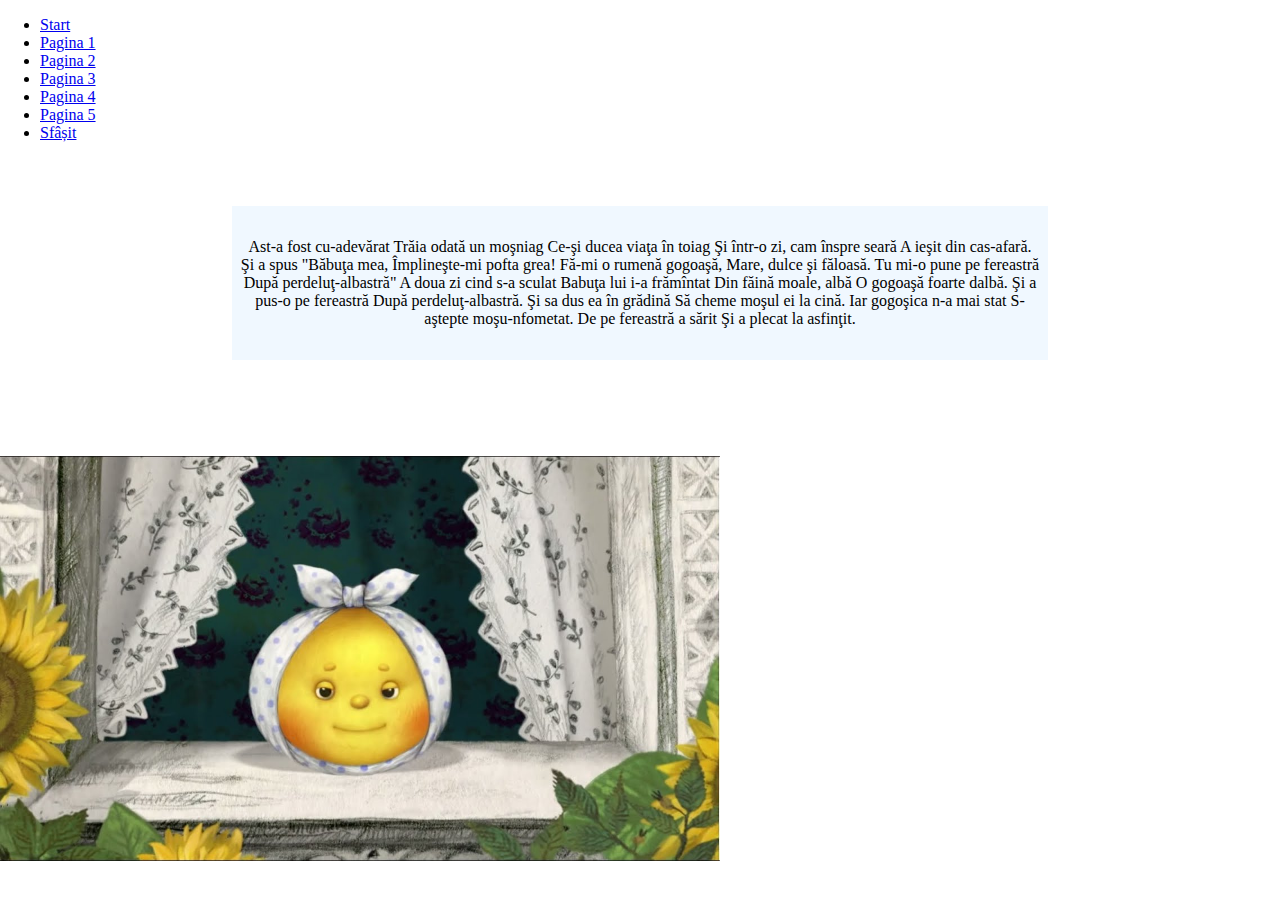
==== paragraf_1.html @ 82687833 "first commit" ====
<!DOCTYPE html>
<html lang="en">
<head>
    <meta charset="UTF-8">
    <title>Paragraf 1</title>
    <link rel="stylesheet" href="style.css">
    <link rel="apple-touch-icon" sizes="57x57" href="fav/apple-icon-57x57.png">
    <link rel="apple-touch-icon" sizes="60x60" href="fav/apple-icon-60x60.png">
    <link rel="apple-touch-icon" sizes="72x72" href="fav/apple-icon-72x72.png">
    <link rel="apple-touch-icon" sizes="76x76" href="fav/apple-icon-76x76.png">
    <link rel="apple-touch-icon" sizes="114x114" href="fav/apple-icon-114x114.png">
    <link rel="apple-touch-icon" sizes="120x120" href="fav/apple-icon-120x120.png">
    <link rel="apple-touch-icon" sizes="144x144" href="fav/apple-icon-144x144.png">
    <link rel="apple-touch-icon" sizes="152x152" href="fav/apple-icon-152x152.png">
    <link rel="apple-touch-icon" sizes="180x180" href="fav/apple-icon-180x180.png">
    <link rel="icon" type="image/png" sizes="192x192"  href="fav/android-icon-192x192.png">
    <link rel="icon" type="image/png" sizes="32x32" href="fav/favicon-32x32.png">
    <link rel="icon" type="image/png" sizes="96x96" href="fav/favicon-96x96.png">
    <link rel="icon" type="image/png" sizes="16x16" href="fav/favicon-16x16.png">
    <link rel="manifest" href="/manifest.json">
    <link href="https://cdn.jsdelivr.net/npm/bootstrap@5.0.2/dist/css/bootstrap.min.css" rel="stylesheet" integrity="sha384-EVSTQN3/azprG1Anm3QDgpJLIm9Nao0Yz1ztcQTwFspd3yD65VohhpuuCOmLASjC" crossorigin="anonymous">
    <script src="https://cdn.jsdelivr.net/npm/bootstrap@5.0.2/dist/js/bootstrap.bundle.min.js" integrity="sha384-MrcW6ZMFYlzcLA8Nl+NtUVF0sA7MsXsP1UyJoMp4YLEuNSfAP+JcXn/tWtIaxVXM" crossorigin="anonymous"></script>
    <meta name="msapplication-TileColor" content="#ffffff">
    <meta name="msapplication-TileImage" content="/ms-icon-144x144.png">
    <meta name="theme-color" content="#ffffff">
</head>
<body>
<div class="navbar navbar-expand-lg navbar-light bg-light">
    <ul class="navbar-nav me-auto mb-2 mb-lg-0">
        <li class="nav-item"><a class="nav-link active" href="index.html">Start</a></li>
        <li class="nav-item"><a class="nav-link active" href="paragraf_1.html">Pagina 1</a></li>
        <li class="nav-item"><a class="nav-link active" href="paragraf_2.html">Pagina 2</a></li>
        <li class="nav-item"><a class="nav-link active" href="paragraf_3.html">Pagina 3</a></li>
        <li class="nav-item"><a class="nav-link active" href="paragraf_4.html">Pagina 4</a></li>
        <li class="nav-item"><a class="nav-link active" href="paragraf_5.html">Pagina 5</a></li>
        <li class="nav-item"><a class="nav-link active" href="sfarsit.html">Sfâșit</a></li>
    </ul>
</div>
<div class="pagina1">
    <p>
        Ast-a fost cu-adevărat
        Trăia odată un moşniag
        Ce-şi ducea viaţa în toiag
        Şi într-o zi, cam înspre seară
        A ieşit din cas-afară.
        Şi a spus "Băbuţa mea,
        Împlineşte-mi pofta grea!
        Fă-mi o rumenă gogoaşă,
        Mare, dulce şi făloasă.
        Tu mi-o pune pe fereastră
        După perdeluţ-albastră"
        A doua zi cind s-a sculat
        Babuţa lui i-a frămîntat
        Din făină moale, albă
        O gogoaşă foarte dalbă.
        Şi a pus-o pe fereastră
        După perdeluţ-albastră.
        Şi sa dus ea în grădină
        Să cheme moşul ei la cină.
        Iar gogoşica n-a mai stat
        S-aştepte moşu-nfometat.
        De pe fereastră a sărit
        Şi a plecat la asfinţit.
        </p>
</div>
<div class="text-center">
    <img class="imgStyle" src="img/1.jpeg" alt=""><br>
</div>
</body>
</html>
---- style.css ----
html {
    font-size: 100%;
}

.text {
    color: #845EC2;
}
body {
    margin: 0;
}

.pagina1 {
    width: 50rem;
    text-align: center;
    margin: 4rem auto 4rem auto;
    background: aliceblue;
    padding: 1rem 0.5rem 1rem 0.5rem;
}

.imgStyle{
    margin-top: 2rem;
    width: 45rem;
}

.divcenter {
    margin-left: auto;
    margin-right: auto;
}

.head {
    margin-top: 2rem;
    text-align: center;
}

.center-block {

    margin-left: 50%;
}
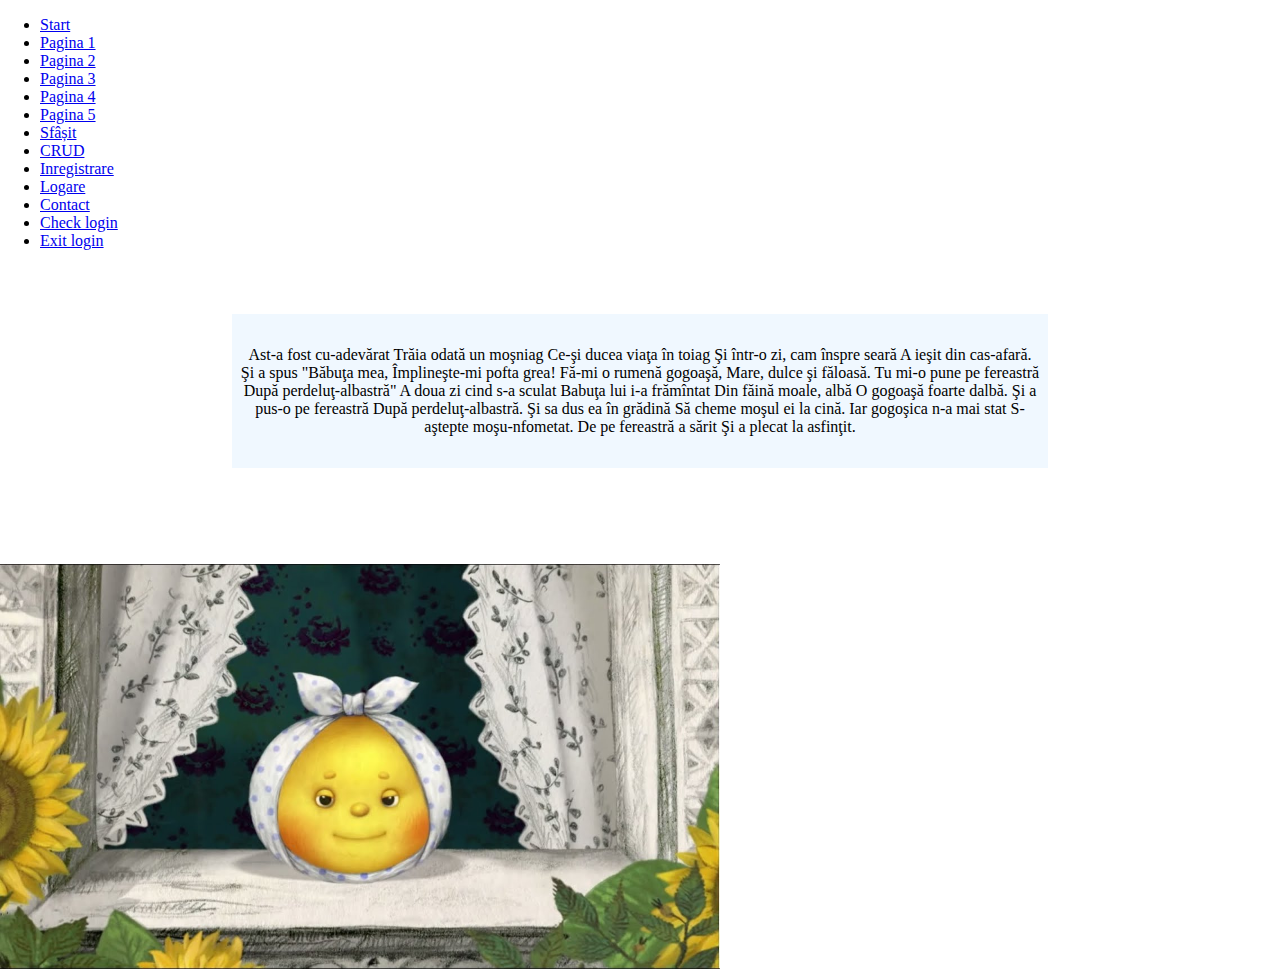
==== commit d9bb1ad6: "lab 3 and 4" ====
--- a/paragraf_1.html
+++ b/paragraf_1.html
@@ -34,6 +34,12 @@
         <li class="nav-item"><a class="nav-link active" href="paragraf_4.html">Pagina 4</a></li>
         <li class="nav-item"><a class="nav-link active" href="paragraf_5.html">Pagina 5</a></li>
         <li class="nav-item"><a class="nav-link active" href="sfarsit.html">Sfâșit</a></li>
+        <li class="nav-item"><a class="nav-link active" href="personaje.php">CRUD</a></li>
+        <li class="nav-item"><a class="nav-link active" href="register.html">Inregistrare</a></li>
+        <li class="nav-item"><a class="nav-link active" href="login.html">Logare</a></li>
+        <li class="nav-item"><a class="nav-link active" href="contact.html">Contact</a></li>
+        <li class="nav-item"><a class="nav-link active" href="cookie.php">Check login</a></li>
+        <li class="nav-item"><a class="nav-link active" href="minus.php">Exit login</a></li>
     </ul>
 </div>
 <div class="pagina1">
--- a/style.css
+++ b/style.css
@@ -35,4 +35,15 @@
 .center-block {
 
     margin-left: 50%;
-}+}
+
+.reg {
+    width: 35rem;
+    margin-left: auto;
+    margin-right: auto;
+    margin-top: 5rem;
+    border: #845EC2 solid;
+    background: aliceblue;
+    padding: 2rem 1rem 2rem 1rem;
+    border-radius: 10px
+}
